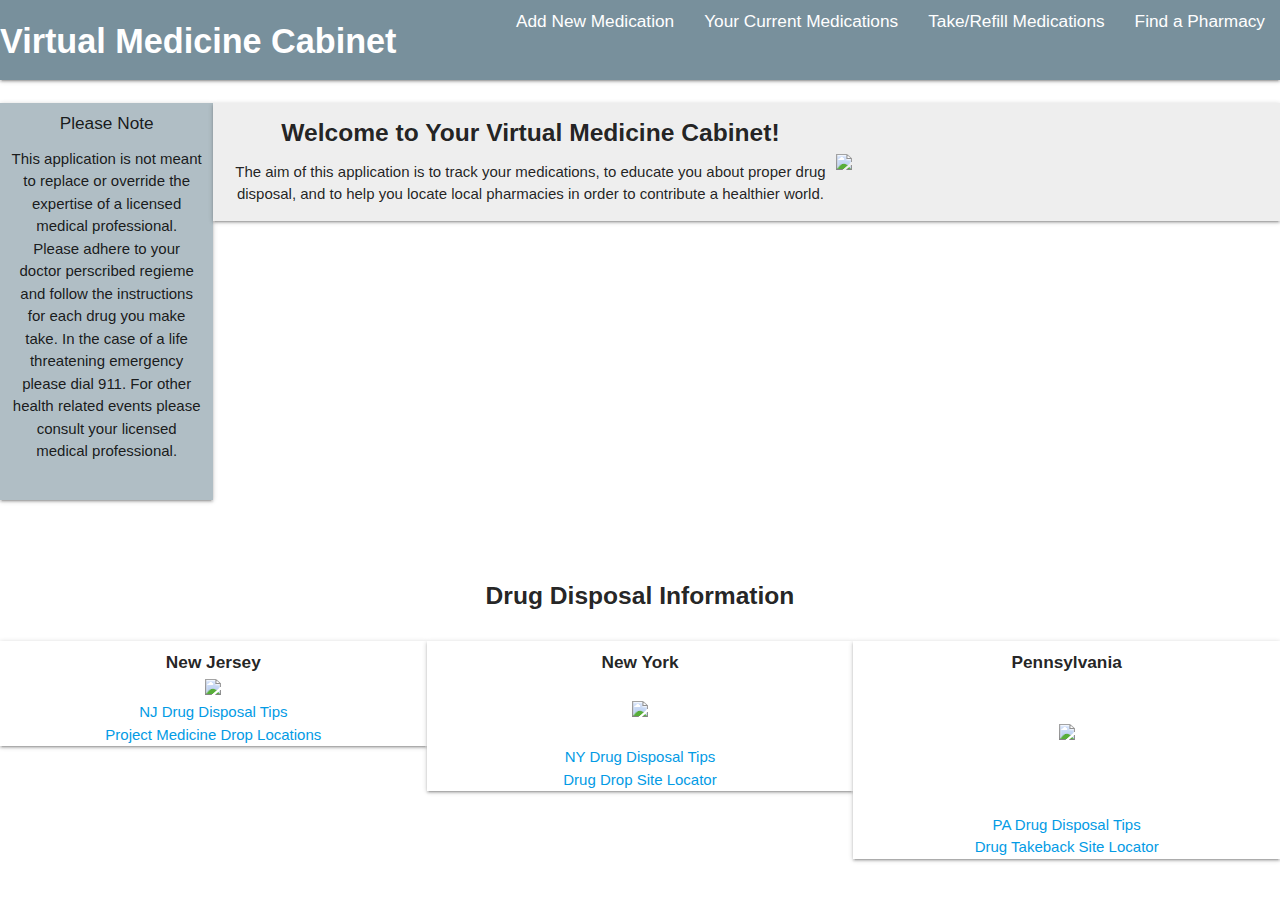
==== app/templates/index.html @ e107f760 "styling" ====
<!DOCTYPE html>
<html>

<head>
  <title> Virtual Medicine Cabinet! </title>
  <link rel="stylesheet" href="https://cdnjs.cloudflare.com/ajax/libs/materialize/1.0.0/css/materialize.min.css">
  <script src="https://cdnjs.cloudflare.com/ajax/libs/materialize/1.0.0/js/materialize.min.js"></script>
  <link rel="stylesheet" href="style.css" type="text/css" />
  <link rel="icon" href="https://cdn.pixabay.com/photo/2017/05/15/21/58/drug-icon-2316244_960_720.png">


  <nav style = "min-height: 80px">
    <div class="nav-wrapper blue-grey lighten-1">
      <a href="/index" class="brand-logo white-text text-lighten-2"><h4><b> Virtual Medicine Cabinet </b></h4></a>
      <ul class="right hide-on-med-and-down">
          <ul id="nav-mobile" class="left hide-on-med-and-down">
          <li><a href="/addNew"><h6> Add New Medication</h6> </a></li>
          <li><a href="/yourMeds"><h6> Your Current Medications</h6> </a></li>
          <li><a href="/adjustMed"><h6> Take/Refill Medications</h6> </a></li>
          <li><a href="/pharmacyLocator"><h6> Find a Pharmacy </h6> </a></li>
        </ul>
    </div>
  </nav>
</head>

<body>
  <br>
    <div class = "row">
      <div class = "col s2 blue-grey lighten-3 z-depth-1 center-align">
          <h6><center>  Please Note </center> </h6>
          <p> This application is not meant to replace or override the expertise of a licensed medical professional. Please adhere to your doctor perscribed regieme and follow the instructions for each drug you make take. In the case of a life threatening emergency please dial 911. For other health related events please consult your licensed medical professional. </p><br>
      </div>
      <div class = "col s10 grey lighten-3 z-depth-1 center-align valign-wrapper">
        <div> 
        <h5><center><b>  Welcome to Your Virtual Medicine Cabinet! </b></center> </h5>
          <p> The aim of this application is to track your medications, to educate you about proper drug disposal, and to help you locate local pharmacies in order to contribute a healthier world. </p>
        </div>
          
          <img src="https://www.fda.gov/files/medicine_cabinet.gif" style = "width:80%"></img>
      </div>
    </div>
    <div class = "row"><br><br>
      <h5> <center> <b> Drug Disposal Information </b></center></h5><br>
      <div class = "col s4 white z-depth-1 center-align">
        <h6><b> New Jersey </b></h6>
        <img src="https://njhazwaste.com/wp-content/uploads/2010/04/300_njcountymap.jpg"style = "width:46%"></img><br>
        <a href="https://www.njconsumeraffairs.gov/meddrop/Pages/Safety.aspx" target = "_blank_"> NJ Drug Disposal Tips</a><br>
        <a href="https://www.njconsumeraffairs.gov/meddrop/Pages/Locations.aspx" target = "_blank_"> Project Medicine Drop Locations</a>
      </div>
      <div class = "col s4 white z-depth-1 center-align">
          <h6><b> New York </b></h6><br>
          <img src="http://upload.wikimedia.org/wikipedia/commons/thumb/d/db/New_York_Counties.svg/670px-New_York_Counties.svg.png" style = "width:99%"></img><br><br>
          <a href="http://www.dec.ny.gov/chemical/67720.html" target = "_blank_"> NY Drug Disposal Tips </a><br>
          <a href="https://www.arcgis.com/home/webmap/viewer.html?webmap=58175eea143d45b699296b2a63c74bd5&extent=-81.9219,39.4623,-68.9801,46.0128" target = "_blank_"> Drug Drop Site Locator</a>
      </div>
      <div class = "col s4 white z-depth-1 center-align">
        <h6><b> Pennsylvania </b></h6><br><br>
        <img src="https://upload.wikimedia.org/wikipedia/commons/thumb/8/83/Pennsylvania_counties_map.png/400px-Pennsylvania_counties_map.png" style= "width:100%"></img><br><br><br><br>
        <a href="https://pastop.org/unused-medicine-disposal/" target = "_blank_"> PA Drug Disposal Tips </a><br>
        <a href="https://apps.ddap.pa.gov/GetHelpNow/PillDrop.aspx" target = "_blank_"> Drug Takeback Site Locator </a>
      </div>
    </div>
</body>

</html>
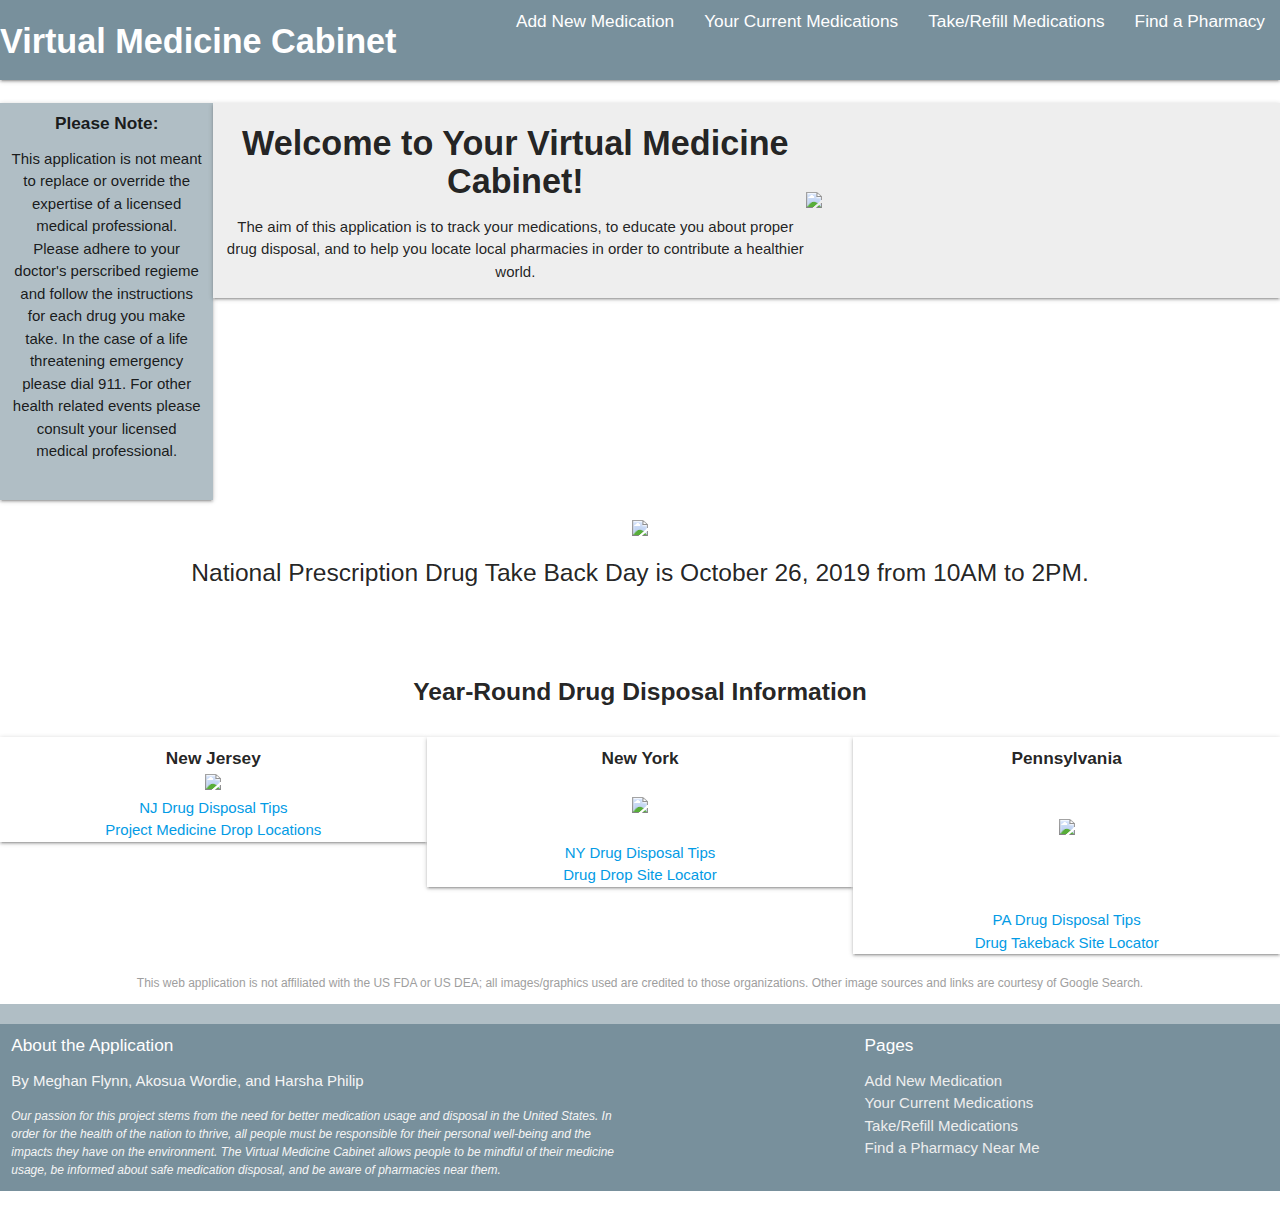
==== commit e232e760: "finishing styling" ====
--- a/app/templates/index.html
+++ b/app/templates/index.html
@@ -27,20 +27,25 @@
   <br>
     <div class = "row">
       <div class = "col s2 blue-grey lighten-3 z-depth-1 center-align">
-          <h6><center>  Please Note </center> </h6>
-          <p> This application is not meant to replace or override the expertise of a licensed medical professional. Please adhere to your doctor perscribed regieme and follow the instructions for each drug you make take. In the case of a life threatening emergency please dial 911. For other health related events please consult your licensed medical professional. </p><br>
+          <h6><center><b> Please Note: </center> </h6></b>
+          <p>This application is not meant to replace or override the expertise of a licensed medical professional. Please adhere to your doctor's perscribed regieme and follow the instructions for each drug you make take. In the case of a life threatening emergency please dial 911. For other health related events please consult your licensed medical professional.</p><br>
       </div>
       <div class = "col s10 grey lighten-3 z-depth-1 center-align valign-wrapper">
         <div> 
-        <h5><center><b>  Welcome to Your Virtual Medicine Cabinet! </b></center> </h5>
+        <h4><center><b>  Welcome to Your Virtual Medicine Cabinet! </b></center> </h4>
           <p> The aim of this application is to track your medications, to educate you about proper drug disposal, and to help you locate local pharmacies in order to contribute a healthier world. </p>
         </div>
           
-          <img src="https://www.fda.gov/files/medicine_cabinet.gif" style = "width:80%"></img>
+          <img src="https://www.fda.gov/files/medicine_cabinet.gif" style = "width:90%"></img>
       </div>
     </div>
+    <div class = "row center-align">
+      <img src="https://www.deadiversion.usdoj.gov/images/drugs_banner.png"></img>
+      <h5> National Prescription Drug Take Back Day is October 26, 2019 from 10AM to 2PM.</h5>
+      
+    </div>
     <div class = "row"><br><br>
-      <h5> <center> <b> Drug Disposal Information </b></center></h5><br>
+      <h5> <center> <b> Year-Round Drug Disposal Information </b></center></h5><br>
       <div class = "col s4 white z-depth-1 center-align">
         <h6><b> New Jersey </b></h6>
         <img src="https://njhazwaste.com/wp-content/uploads/2010/04/300_njcountymap.jpg"style = "width:46%"></img><br>
@@ -59,7 +64,27 @@
         <a href="https://pastop.org/unused-medicine-disposal/" target = "_blank_"> PA Drug Disposal Tips </a><br>
         <a href="https://apps.ddap.pa.gov/GetHelpNow/PillDrop.aspx" target = "_blank_"> Drug Takeback Site Locator </a>
       </div>
-    </div>
+</div>
+
+<p class="grey-text center" style="font-size:80%">This web application is not affiliated with the US FDA or US DEA; all images/graphics used are credited to those organizations. Other image sources and links are courtesy of Google Search. </p>
+<footer class="page-footer blue-grey lighten-3">
+            <div class="row blue-grey lighten-1">
+              <div class="col l6 s12 ">
+                <h6 class="white-text">About the Application</h6>
+                <p class="grey-text text-lighten-4"> By Meghan Flynn, Akosua Wordie, and Harsha Philip </p>
+                <p class="grey-text text-lighten-4" style="font-size:80%" > <em> Our passion for this project stems from the need for better medication usage and disposal in the United States. In order for the health of the nation to thrive, all people must be responsible for their personal well-being and the impacts they have on the environment. The Virtual Medicine Cabinet allows people to be mindful of their medicine usage, be informed about safe medication disposal, and be aware of pharmacies near them. </em></p>
+              </div>
+              <div class="col l4 offset-l2 s12">
+                <h6 class="white-text">Pages</h6>
+                <ul>
+                  <li><a class="grey-text text-lighten-3" href="/addNew">Add New Medication</a></li>
+                  <li><a class="grey-text text-lighten-3" href="/yourMeds">Your Current Medications</a></li>
+                  <li><a class="grey-text text-lighten-3" href="/adjustMed">Take/Refill Medications</a></li>
+                  <li><a class="grey-text text-lighten-3" href="/pharmacyLocator">Find a Pharmacy Near Me</a></li>
+                </ul>
+              </div>
+            </div>
+        </footer>
+            
 </body>
-
 </html>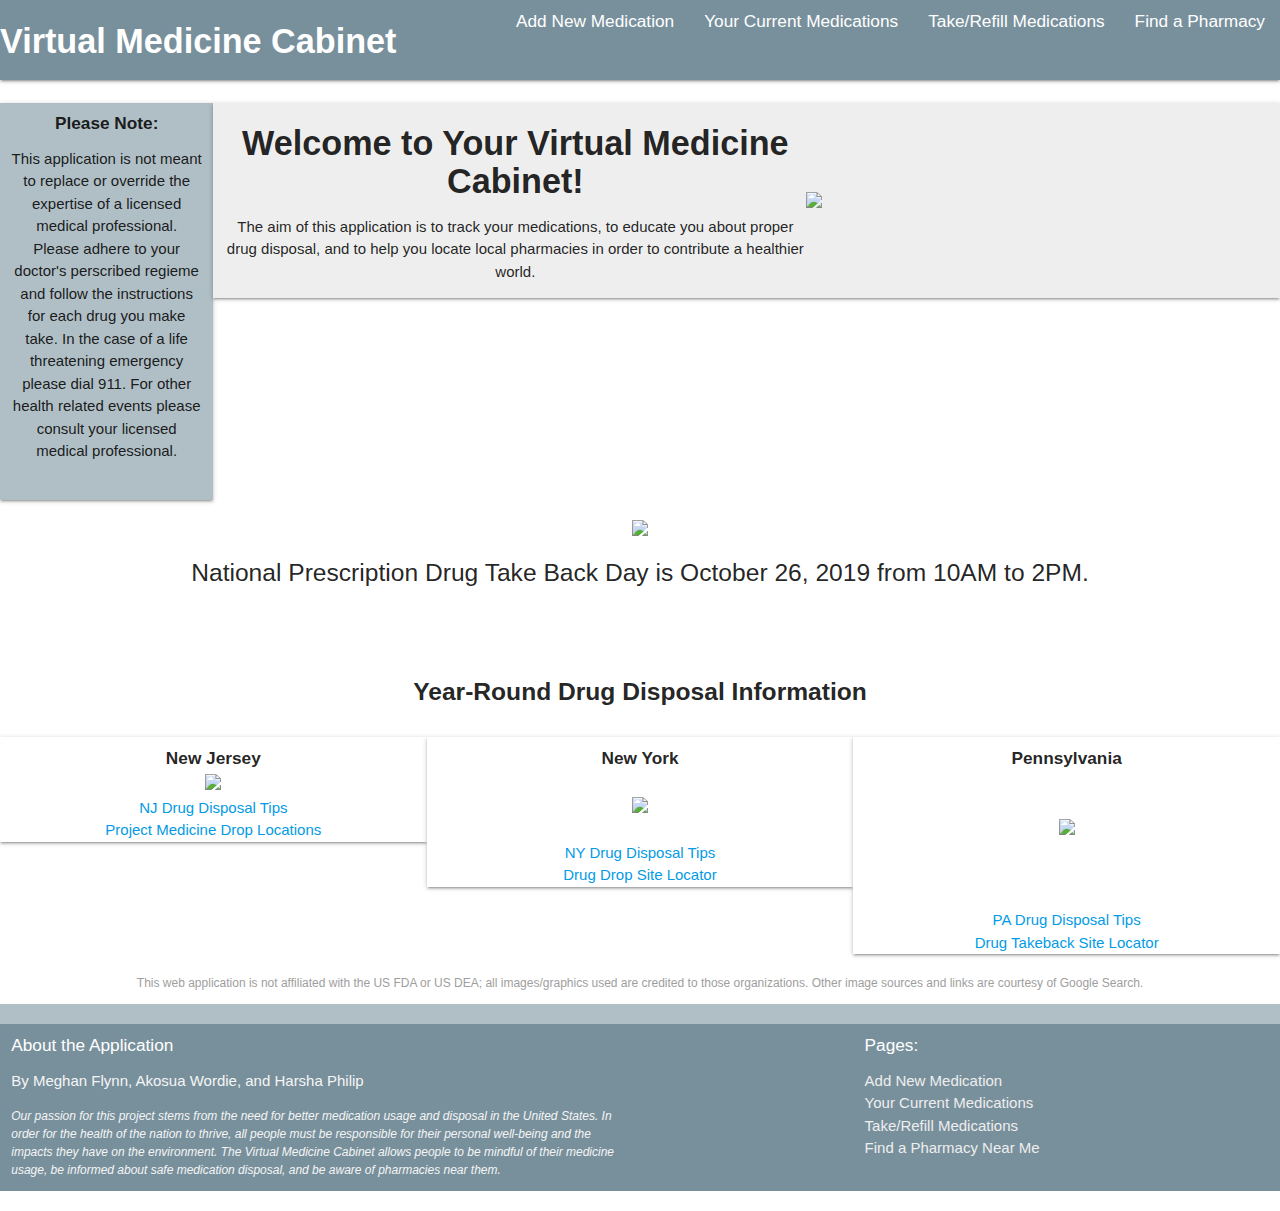
==== commit 1cbc3f28: "more stuff" ====
--- a/app/templates/index.html
+++ b/app/templates/index.html
@@ -75,7 +75,7 @@
                 <p class="grey-text text-lighten-4" style="font-size:80%" > <em> Our passion for this project stems from the need for better medication usage and disposal in the United States. In order for the health of the nation to thrive, all people must be responsible for their personal well-being and the impacts they have on the environment. The Virtual Medicine Cabinet allows people to be mindful of their medicine usage, be informed about safe medication disposal, and be aware of pharmacies near them. </em></p>
               </div>
               <div class="col l4 offset-l2 s12">
-                <h6 class="white-text">Pages</h6>
+                <h6 class="white-text">Pages:</h6>
                 <ul>
                   <li><a class="grey-text text-lighten-3" href="/addNew">Add New Medication</a></li>
                   <li><a class="grey-text text-lighten-3" href="/yourMeds">Your Current Medications</a></li>
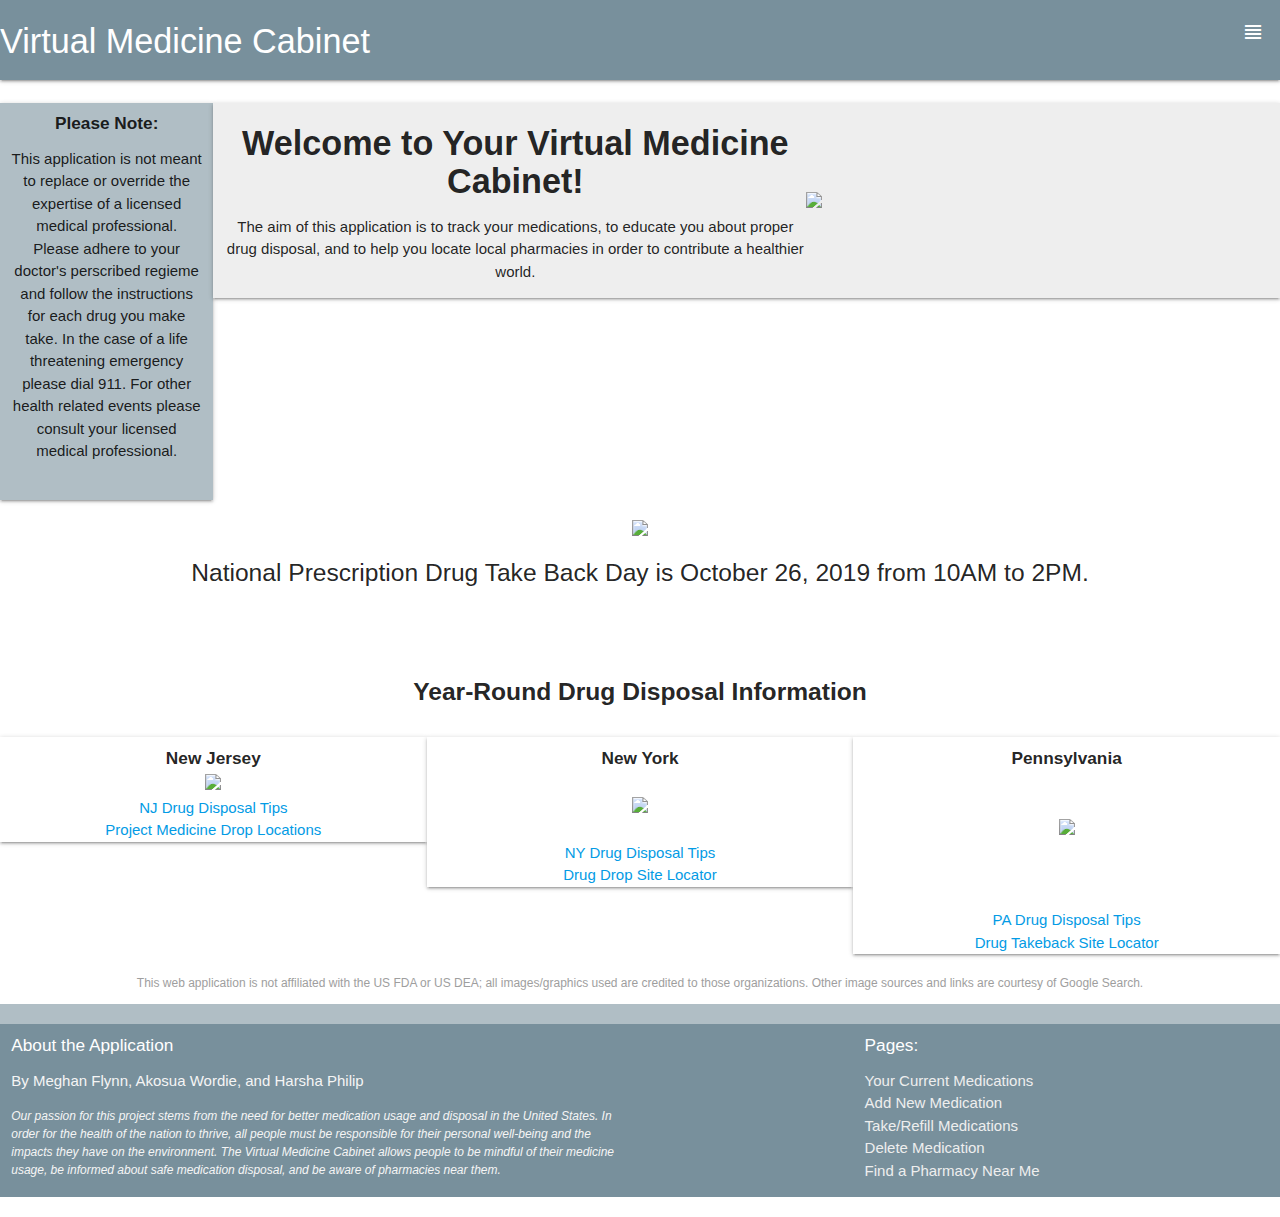
==== commit ca4c1af3: "style and cleanup" ====
--- a/app/templates/index.html
+++ b/app/templates/index.html
@@ -4,23 +4,27 @@
 <head>
   <title> Virtual Medicine Cabinet! </title>
   <link rel="stylesheet" href="https://cdnjs.cloudflare.com/ajax/libs/materialize/1.0.0/css/materialize.min.css">
-  <script src="https://cdnjs.cloudflare.com/ajax/libs/materialize/1.0.0/js/materialize.min.js"></script>
   <link rel="stylesheet" href="style.css" type="text/css" />
   <link rel="icon" href="https://cdn.pixabay.com/photo/2017/05/15/21/58/drug-icon-2316244_960_720.png">
-
-
+  <link href="https://fonts.googleapis.com/icon?family=Material+Icons" rel="stylesheet">
+  
   <nav style = "min-height: 80px">
     <div class="nav-wrapper blue-grey lighten-1">
-      <a href="/index" class="brand-logo white-text text-lighten-2"><h4><b> Virtual Medicine Cabinet </b></h4></a>
+      <a href="/index" class="brand-logo white-text text-lighten-2"><h4>Virtual Medicine Cabinet</h4></a>
       <ul class="right hide-on-med-and-down">
-          <ul id="nav-mobile" class="left hide-on-med-and-down">
-          <li><a href="/addNew"><h6> Add New Medication</h6> </a></li>
-          <li><a href="/yourMeds"><h6> Your Current Medications</h6> </a></li>
-          <li><a href="/adjustMed"><h6> Take/Refill Medications</h6> </a></li>
-          <li><a href="/pharmacyLocator"><h6> Find a Pharmacy </h6> </a></li>
-        </ul>
+        <li><a class="dropdown-trigger right" href="#!" data-target="dropdown1"><i class="large material-icons">view_headline</i></a></li>
+    </div>
     </div>
   </nav>
+  
+  <ul id="dropdown1" class="dropdown-content">
+    <li> <a href="/yourMeds"> Your Current Medications </a></li>
+    <li><a href="/addNew"> Add New Medication </a></li>
+    <li><a href="/adjustMed"> Take/Refill Medications </a></li>
+    <li><a href="/delMed"> Delete Medication </a></li>
+    <li><a href="/pharmacyLocator"> Find a Pharmacy </a></li>
+  </ul>
+  
 </head>
 
 <body>
@@ -77,14 +81,21 @@
               <div class="col l4 offset-l2 s12">
                 <h6 class="white-text">Pages:</h6>
                 <ul>
+                  <li><a class="grey-text text-lighten-3" href="/yourMeds">Your Current Medications</a></li>
                   <li><a class="grey-text text-lighten-3" href="/addNew">Add New Medication</a></li>
-                  <li><a class="grey-text text-lighten-3" href="/yourMeds">Your Current Medications</a></li>
                   <li><a class="grey-text text-lighten-3" href="/adjustMed">Take/Refill Medications</a></li>
+                  <li><a class="grey-text text-lighten-3" href="/delMed">Delete Medication</a></li>
                   <li><a class="grey-text text-lighten-3" href="/pharmacyLocator">Find a Pharmacy Near Me</a></li>
                 </ul>
               </div>
             </div>
         </footer>
+<script src="https://ajax.googleapis.com/ajax/libs/jquery/3.4.0/jquery.min.js"> </script>
+
+<script src="https://cdnjs.cloudflare.com/ajax/libs/materialize/1.0.0/js/materialize.min.js"></script>
+
+<script>$('.dropdown-trigger').dropdown();</script>
+
+</body>
             
-</body>
 </html>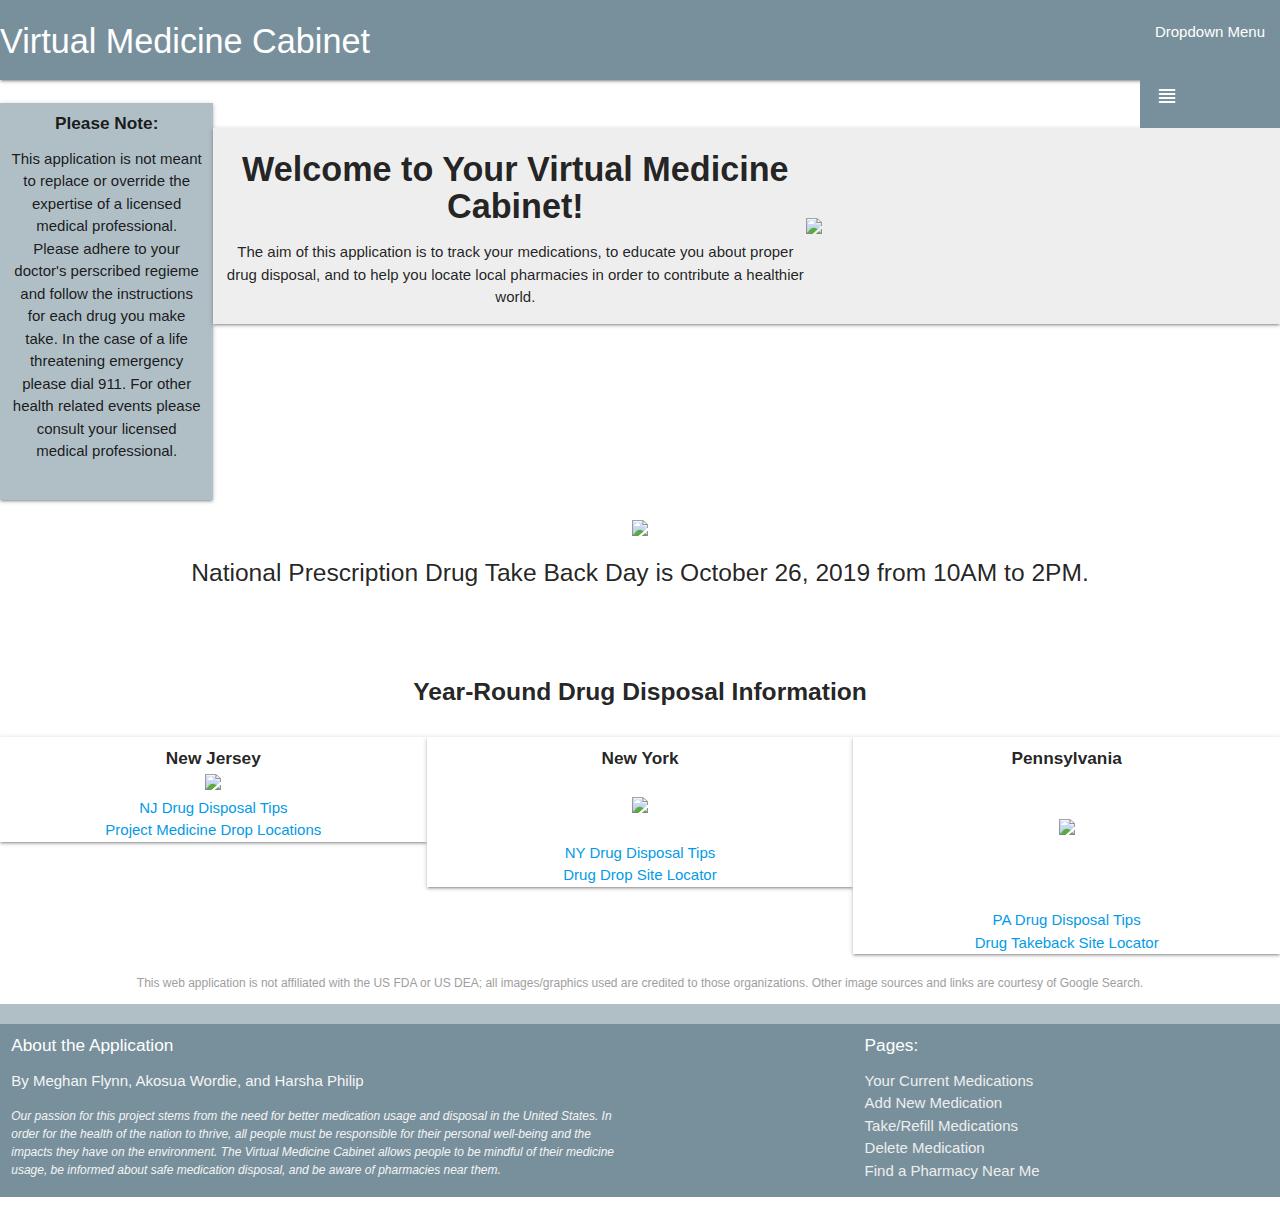
==== commit bbfbd51a: "delete works" ====
--- a/app/templates/index.html
+++ b/app/templates/index.html
@@ -12,7 +12,7 @@
     <div class="nav-wrapper blue-grey lighten-1">
       <a href="/index" class="brand-logo white-text text-lighten-2"><h4>Virtual Medicine Cabinet</h4></a>
       <ul class="right hide-on-med-and-down">
-        <li><a class="dropdown-trigger right" href="#!" data-target="dropdown1"><i class="large material-icons">view_headline</i></a></li>
+        <li><a class="dropdown-trigger right blue-grey lighten-1" href="#!" data-target="dropdown1">Dropdown Menu<i class="large material-icons">view_headline</i></a></li>
     </div>
     </div>
   </nav>
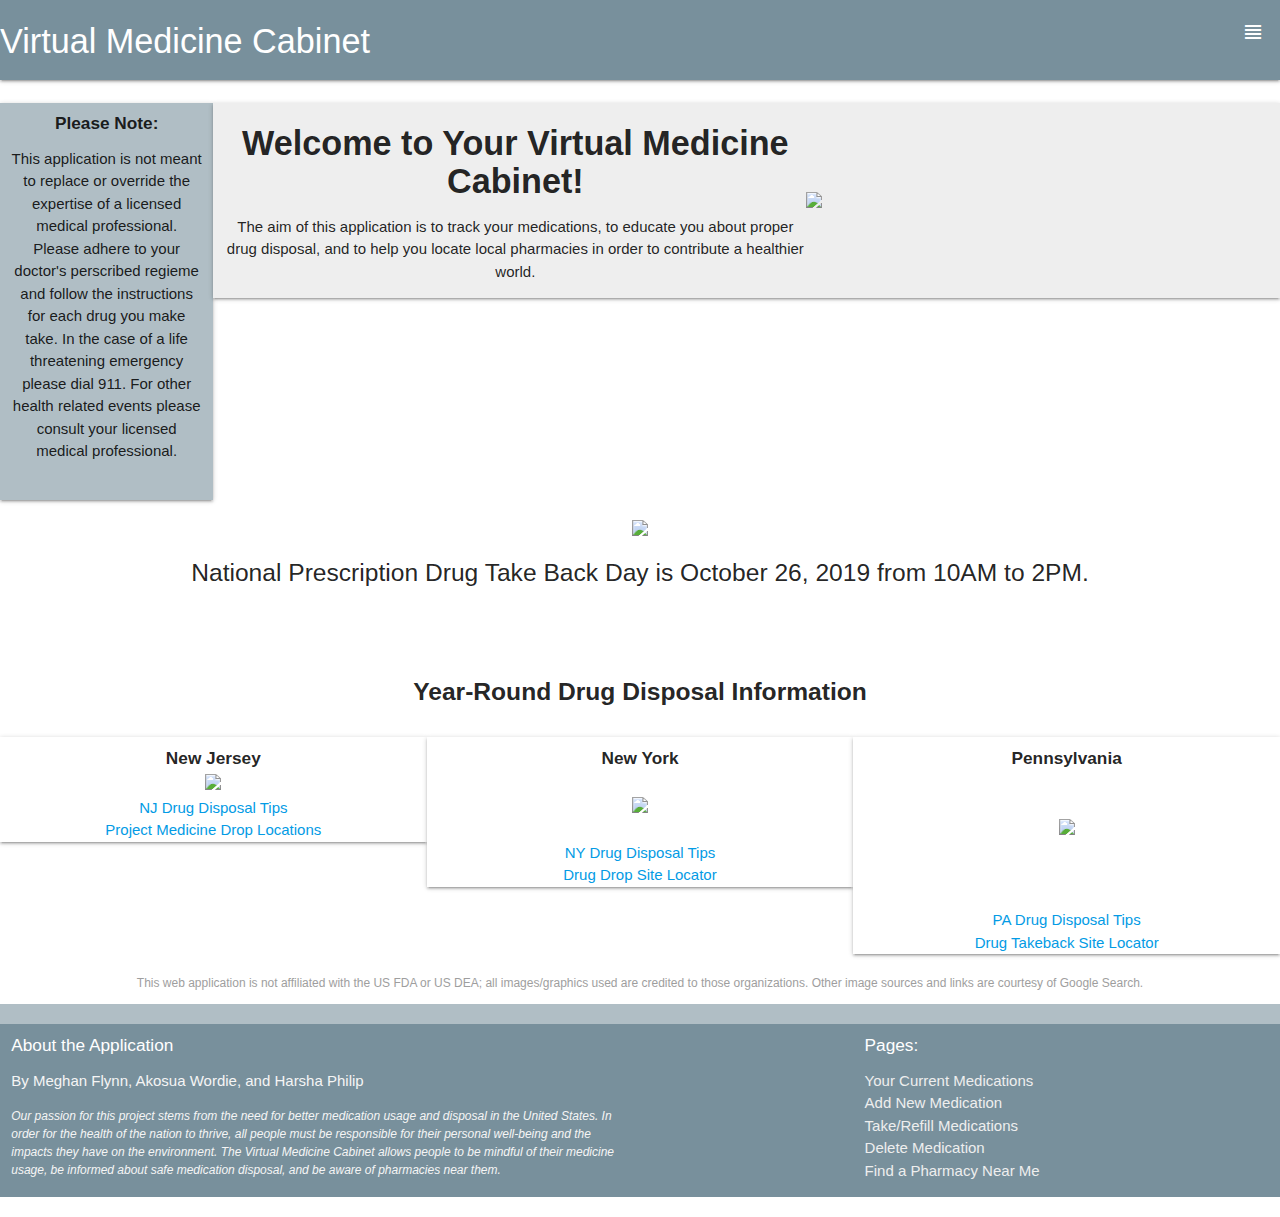
==== commit ed70a79d: "menu done" ====
--- a/app/templates/index.html
+++ b/app/templates/index.html
@@ -10,19 +10,20 @@
   
   <nav style = "min-height: 80px">
     <div class="nav-wrapper blue-grey lighten-1">
-      <a href="/index" class="brand-logo white-text text-lighten-2"><h4>Virtual Medicine Cabinet</h4></a>
+      <a href="/index" class="brand-logo white-text"><h4>Virtual Medicine Cabinet</h4></a>
       <ul class="right hide-on-med-and-down">
-        <li><a class="dropdown-trigger right blue-grey lighten-1" href="#!" data-target="dropdown1">Dropdown Menu<i class="large material-icons">view_headline</i></a></li>
+         <li><a class="blue-grey-text text-lighten-1 dropdown-trigger " href="#!" data-target="dropdown1">_______________________<i class="large material-icons right" style="color:white">view_headline</i></a></li>
+    </ul>
     </div>
     </div>
   </nav>
   
-  <ul id="dropdown1" class="dropdown-content">
-    <li> <a href="/yourMeds"> Your Current Medications </a></li>
-    <li><a href="/addNew"> Add New Medication </a></li>
-    <li><a href="/adjustMed"> Take/Refill Medications </a></li>
-    <li><a href="/delMed"> Delete Medication </a></li>
-    <li><a href="/pharmacyLocator"> Find a Pharmacy </a></li>
+  <ul id="dropdown1" class="dropdown-content blue-grey lighten-1 white-text">
+    <li> <a class = "white-text" href="/yourMeds"> Your Current Medications </a></li>
+    <li><a class = "white-text" href="/addNew"> Add New Medication </a></li>
+    <li><a class = "white-text" href="/adjustMed"> Take/Refill Medications </a></li>
+    <li><a class = "white-text" href="/delMed"> Delete Medication </a></li>
+    <li><a class = "white-text" href="/pharmacyLocator"> Find a Pharmacy </a></li>
   </ul>
   
 </head>
@@ -94,7 +95,7 @@
 
 <script src="https://cdnjs.cloudflare.com/ajax/libs/materialize/1.0.0/js/materialize.min.js"></script>
 
-<script>$('.dropdown-trigger').dropdown();</script>
+<script>$('.dropdown-trigger').dropdown({coverTrigger: false});</script>
 
 </body>
             
